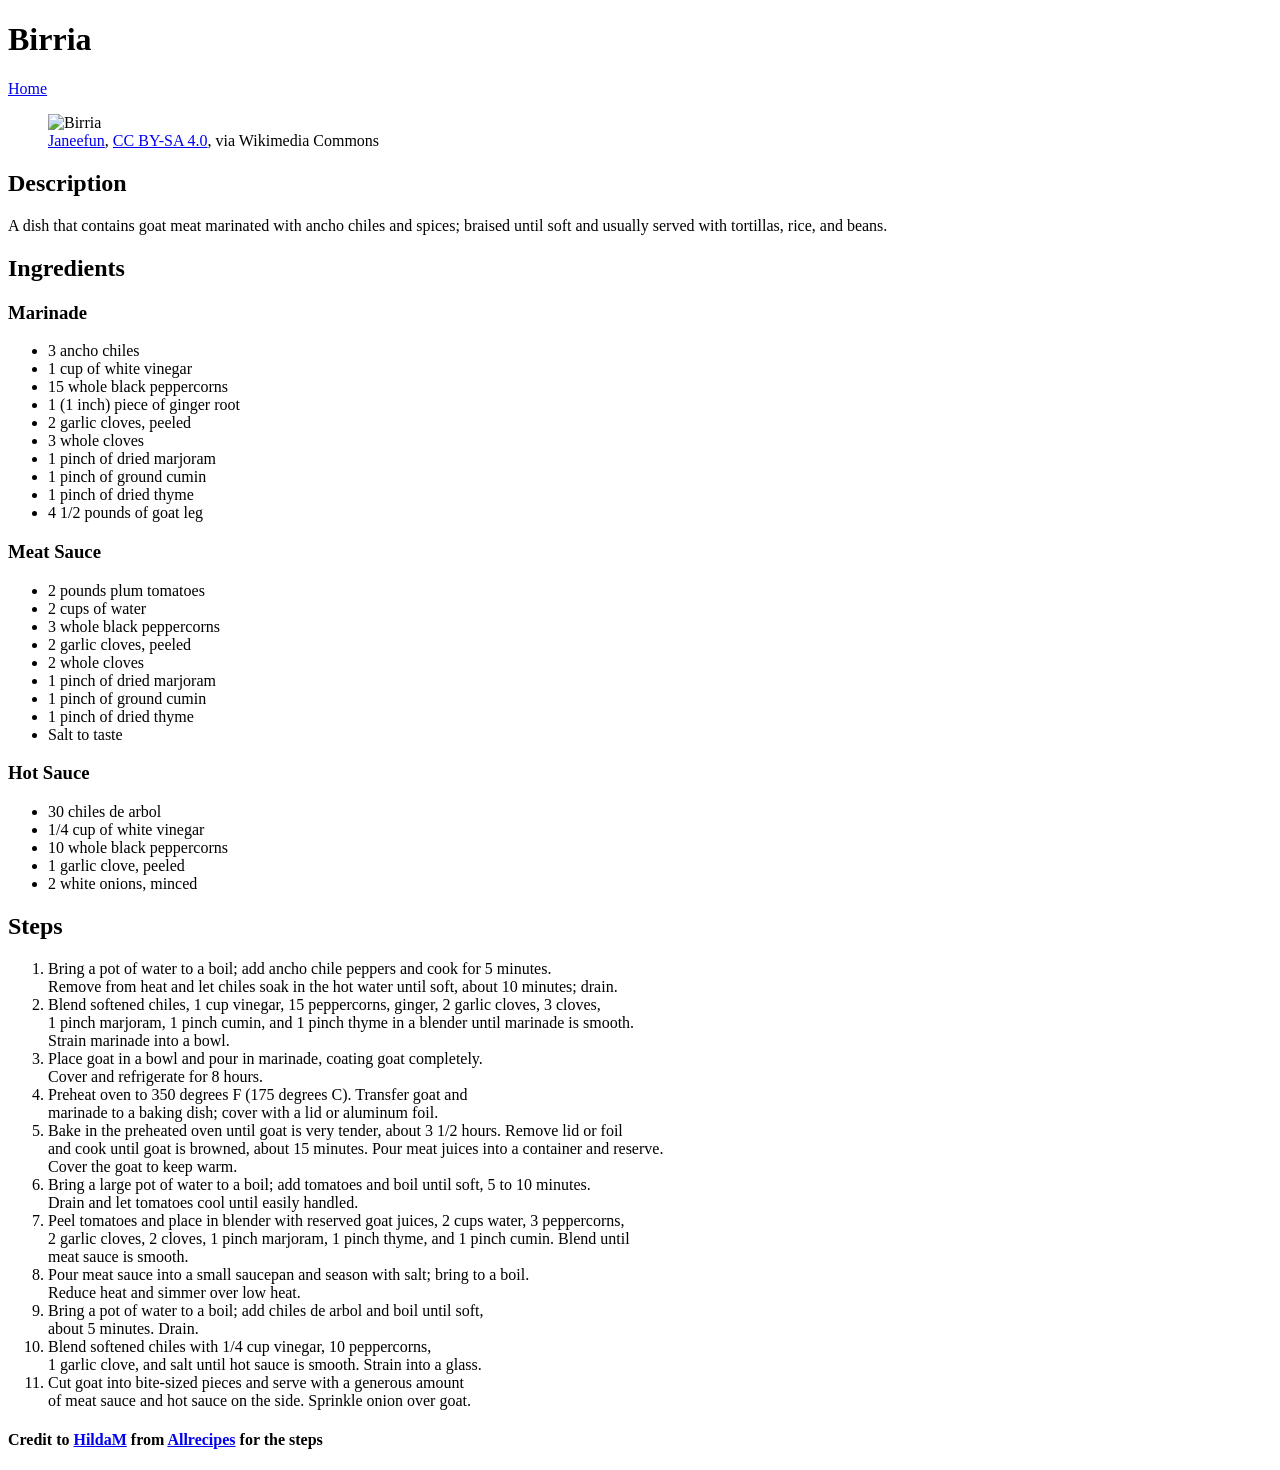
==== recipes/Birria.html @ 8c30fbe2 "Finished 'odin project: recipes' exercise" ====
<!DOCTYPE html>
<html lang="en">
    <head>
        <meta charset="UTF-8">
        <title>Birria</title>
    </head>
    <body>
        <h1>Birria</h1>
        <a href="../index.html">Home</a>
        <figure>
        <img src="https://upload.wikimedia.org/wikipedia/commons/5/55/Birria_de_Mexico.jpg" alt="Birria" width="250px">
        <figcaption><a href="https://commons.wikimedia.org/wiki/File:Birria_de_Mexico.jpg">Janeefun</a>, <a href="https://creativecommons.org/licenses/by-sa/4.0">CC BY-SA 4.0</a>, via Wikimedia Commons</figcaption>
        </figure>

        <h2>Description</h2>
            <p>A dish that contains goat meat marinated with ancho chiles and spices; braised until soft
                and usually served with tortillas,
                rice, and beans.
            </p>
        <h2>Ingredients</h2>

        <h3>Marinade</h3>
            <ul>
                <li>3 ancho chiles</li>
                <li>1 cup of white vinegar</li>
                <li>15 whole black peppercorns</li>
                <li>1 (1 inch) piece of ginger root</li>
                <li>2 garlic cloves, peeled</li>
                <li>3 whole cloves</li>
                <li>1 pinch of dried marjoram</li>
                <li>1 pinch of ground cumin</li>
                <li>1 pinch of dried thyme</li>
                <li>4 1/2 pounds of goat leg</li>
            </ul>
        <h3>Meat Sauce</h3>
            <ul>
                <li>2 pounds plum tomatoes</li>                
                <li>2 cups of water</li>
                <li>3 whole black peppercorns</li>
                <li>2 garlic cloves, peeled</li>
                <li>2 whole cloves</li>
                <li>1 pinch of dried marjoram</li>
                <li>1 pinch of ground cumin</li>
                <li>1 pinch of dried thyme</li>
                <li>Salt to taste</li>
            </ul>
        <h3>Hot Sauce</h3>
            <ul>
                <li>30 chiles de arbol</li>
                <li>1/4 cup of white vinegar</li>
                <li>10 whole black peppercorns</li>
                <li>1 garlic clove, peeled</li>
                <li>2 white onions, minced</li>
            </ul>

        <h2>Steps</h2>
            <ol>
                <li>
                    Bring a pot of water to a boil; add ancho chile peppers and cook for 5 minutes.<br>
                    Remove from heat and let chiles soak in the hot water until soft, about 10 minutes; drain.
                </li>
                <li>
                    Blend softened chiles, 1 cup vinegar, 15 peppercorns, ginger, 2 garlic cloves, 3 cloves,<br>
                    1 pinch marjoram, 1 pinch cumin, and 1 pinch thyme in a blender until marinade is smooth.<br>
                    Strain marinade into a bowl.
                </li>
                <li>
                    Place goat in a bowl and pour in marinade, coating goat completely.<br>
                    Cover and refrigerate for 8 hours.
                </li>
                <li>
                    Preheat oven to 350 degrees F (175 degrees C). Transfer goat and<br>
                    marinade to a baking dish; cover with a lid or aluminum foil.
                </li>
                <li>
                    Bake in the preheated oven until goat is very tender, about 3 1/2 hours. Remove lid or foil<br>
                    and cook until goat is browned, about 15 minutes. Pour meat juices into a container and reserve.<br>
                    Cover the goat to keep warm.
                </li>
                <li>
                    Bring a large pot of water to a boil; add tomatoes and boil until soft, 5 to 10 minutes.<br>
                    Drain and let tomatoes cool until easily handled.
                </li>
                <li>
                    Peel tomatoes and place in blender with reserved goat juices, 2 cups water, 3 peppercorns,<br>
                    2 garlic cloves, 2 cloves, 1 pinch marjoram, 1 pinch thyme, and 1 pinch cumin. Blend until<br>
                    meat sauce is smooth.
                </li>
                <li>
                    Pour meat sauce into a small saucepan and season with salt; bring to a boil.<br>
                    Reduce heat and simmer over low heat.
                </li>
                <li>
                    Bring a pot of water to a boil; add chiles de arbol and boil until soft,<br>
                    about 5 minutes. Drain.
                </li>
                <li>
                    Blend softened chiles with 1/4 cup vinegar, 10 peppercorns,<br>
                    1 garlic clove, and salt until hot sauce is smooth. Strain into a glass.
                </li>
                <li>
                    Cut goat into bite-sized pieces and serve with a generous amount<br>
                    of meat sauce and hot sauce on the side. Sprinkle onion over goat.
                </li>
            </ol>
            <h4>Credit to <a href="https://www.allrecipes.com/recipe/257535/birria-de-chivo-estilo-jalisco-mexican-braised-goat/">HildaM</a> from <a href="https://www.allrecipes.com/">Allrecipes</a> for the steps</h4>

    </body>
</html>
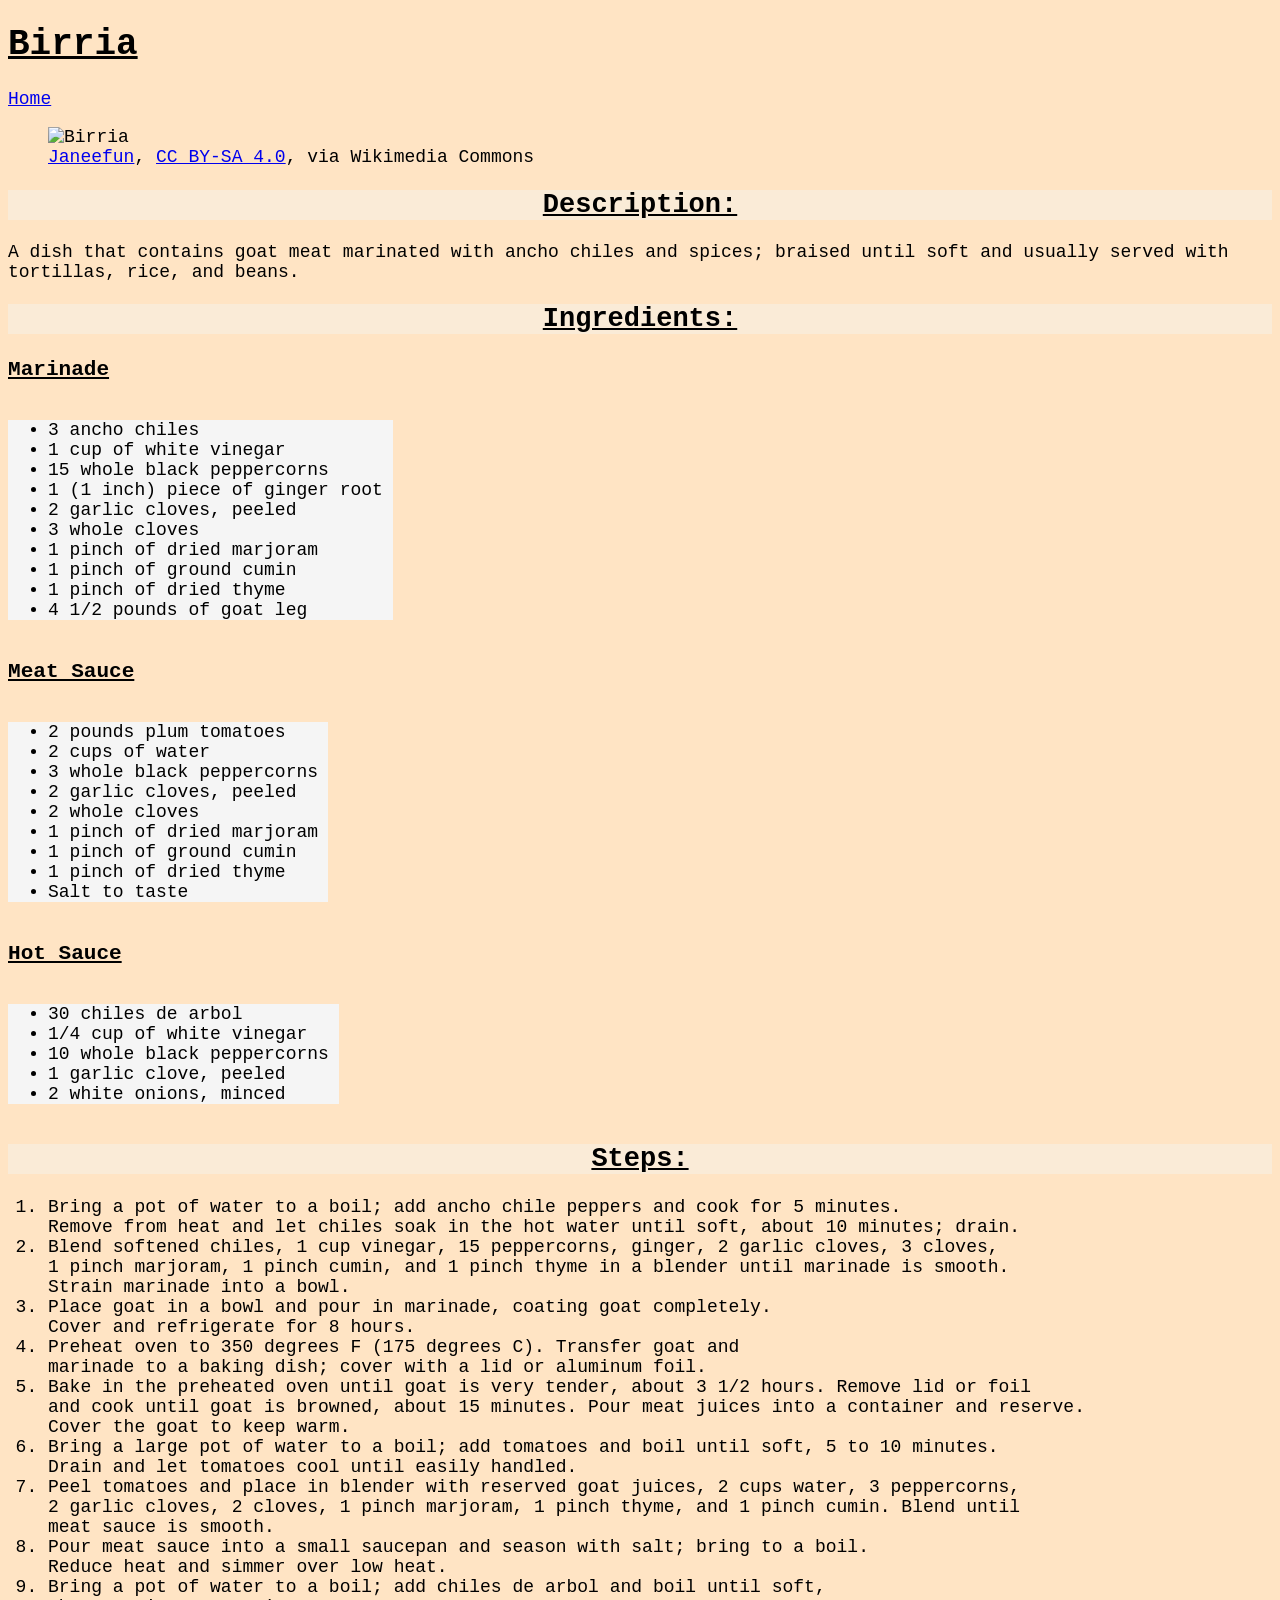
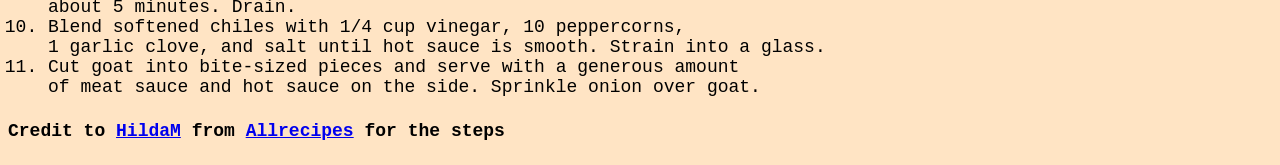
==== commit 85c881d7: "Finished 'odin-css-foundations' exercise" ====
--- a/recipes/Birria.html
+++ b/recipes/Birria.html
@@ -3,8 +3,9 @@
     <head>
         <meta charset="UTF-8">
         <title>Birria</title>
+        <link rel="stylesheet" href="../styles.css">
     </head>
-    <body>
+    <body class="birria">
         <h1>Birria</h1>
         <a href="../index.html">Home</a>
         <figure>
@@ -12,12 +13,12 @@
         <figcaption><a href="https://commons.wikimedia.org/wiki/File:Birria_de_Mexico.jpg">Janeefun</a>, <a href="https://creativecommons.org/licenses/by-sa/4.0">CC BY-SA 4.0</a>, via Wikimedia Commons</figcaption>
         </figure>
 
-        <h2>Description</h2>
+        <h2>Description:</h2>
             <p>A dish that contains goat meat marinated with ancho chiles and spices; braised until soft
                 and usually served with tortillas,
                 rice, and beans.
             </p>
-        <h2>Ingredients</h2>
+        <h2>Ingredients:</h2>
 
         <h3>Marinade</h3>
             <ul>
@@ -53,7 +54,7 @@
                 <li>2 white onions, minced</li>
             </ul>
 
-        <h2>Steps</h2>
+        <h2>Steps:</h2>
             <ol>
                 <li>
                     Bring a pot of water to a boil; add ancho chile peppers and cook for 5 minutes.<br>
--- a/styles.css
+++ b/styles.css
@@ -0,0 +1,37 @@
+body {
+    font-size: 18px;
+    font-family: 'Courier New', Courier, monospace;
+    background-color: blue;
+}
+
+ul {
+    background-color: whitesmoke;
+    display: inline-block;
+    padding-right: 10px;
+}
+
+h1, h2, h3 {
+    text-decoration: underline;
+}
+
+h2 {
+    background-color: antiquewhite;
+    text-align: center;
+}
+
+.index {
+    background-color: aqua;
+    text-align: center;
+}
+
+.birria {
+    background-color: bisque;
+}
+
+.lag {
+    background-color: lightsalmon;
+}
+
+.sc {
+    background-color: lightpink;
+}
